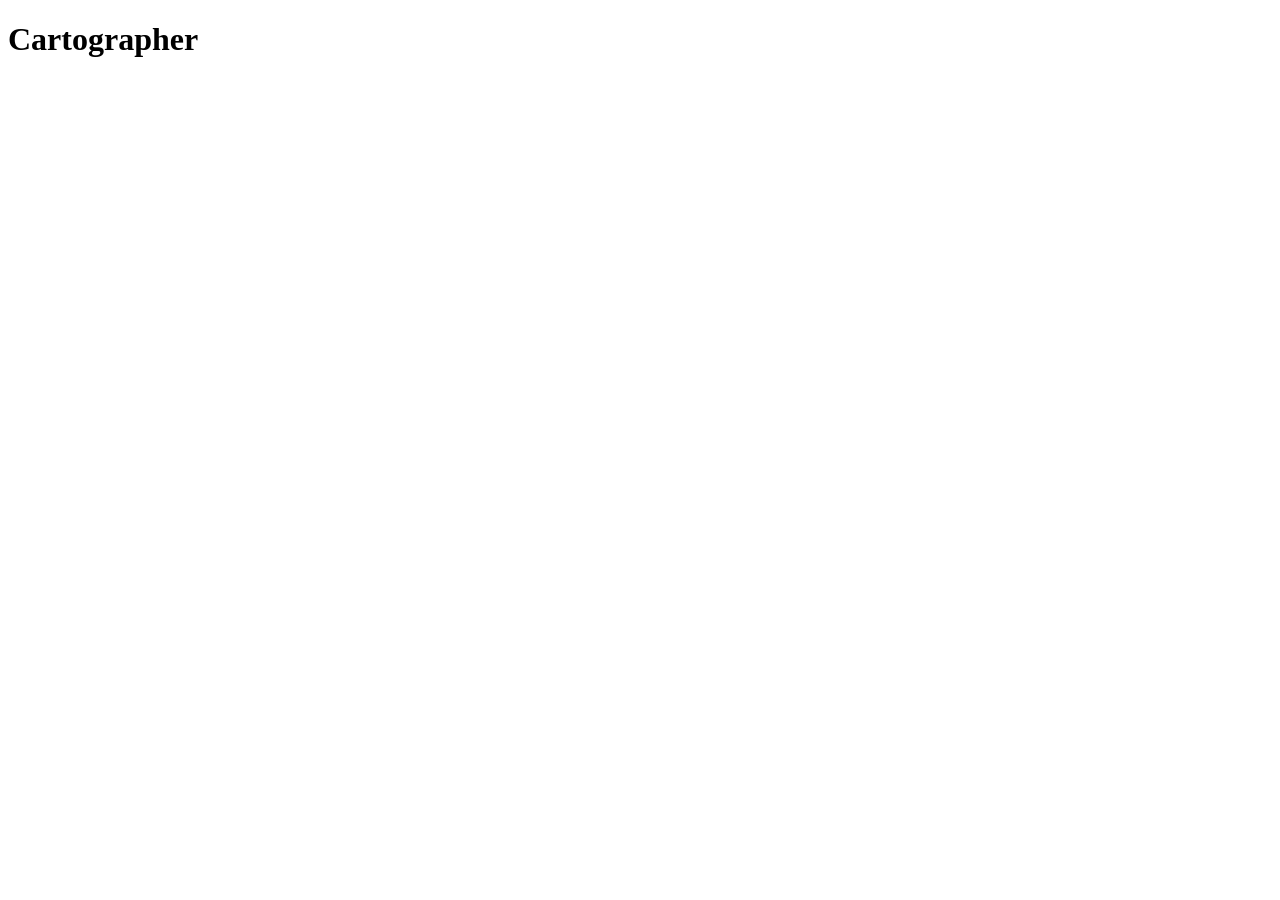
==== panel/public/index.html @ 6f5536c8 "Panel slice: settings card built from a schema Co-Authored-By: Claude Sonnet 5.5 <noreply@anthropic." ====
<!doctype html>
<html lang="en">
<head>
<meta charset="utf-8">
<meta name="viewport" content="width=device-width, initial-scale=1">
<title>Cartographer</title>
<link rel="stylesheet" href="/style.css">
</head>
<body>
<header>
  <h1>Cartographer</h1>
  <span id="dot" class="dot" title="Connection to VectorCraft"></span>
</header>

<main>
  <p id="problem" class="problem" hidden></p>

  <section id="settingsCard" class="card" hidden>
    <h2 id="stitle">Document settings</h2>
    <p id="ssummary"></p>
    <div id="fields" class="fields"></div>
    <div class="row">
      <button id="draw" class="primary" disabled>Draw this</button>
      <button id="cancel" class="plain" hidden>Cancel</button>
    </div>
  </section>

  <p id="message" class="message"></p>
</main>
<script src="/app.js"></script>
</body>
</html>
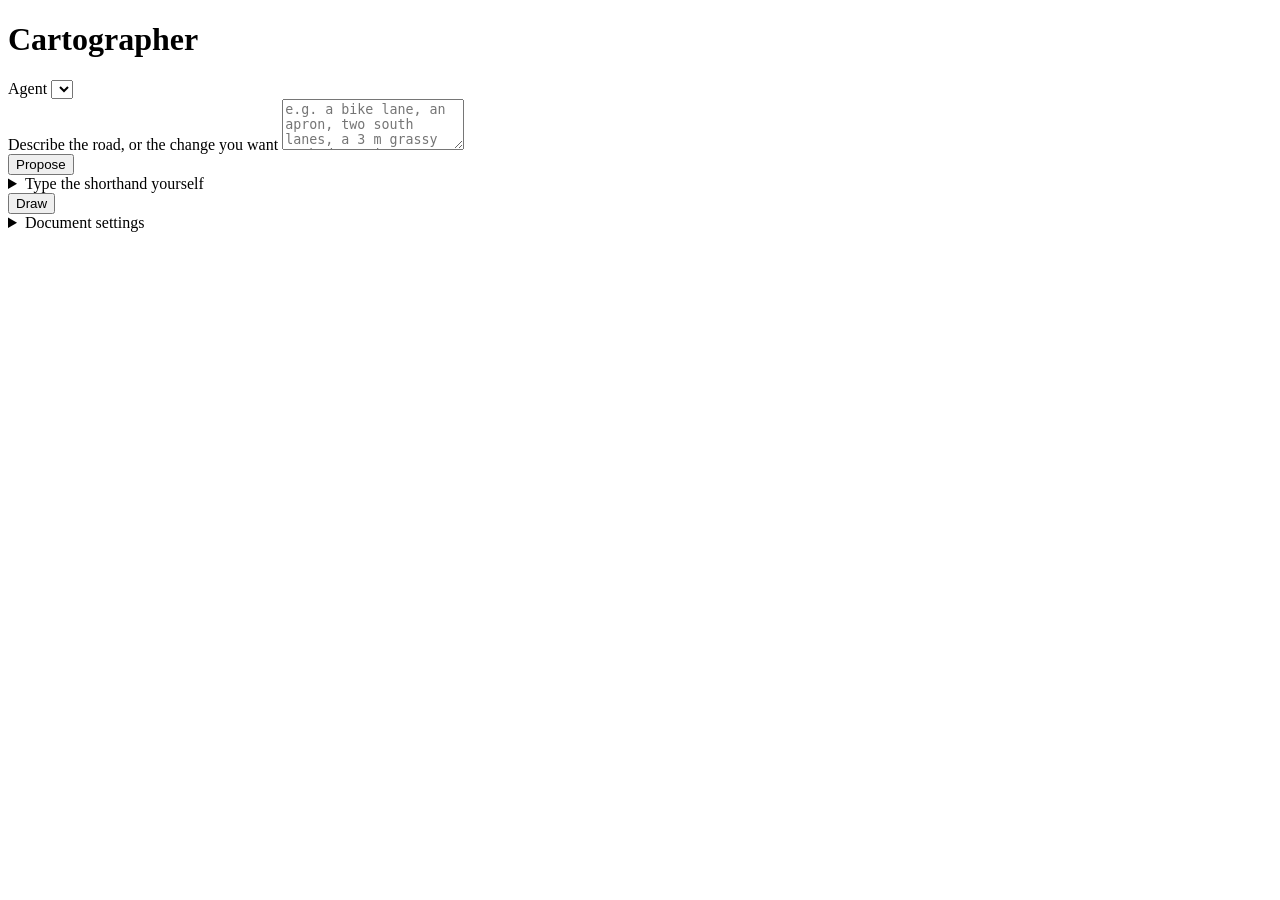
==== commit 365ec2af: "Port the server and the page; settings card at the bottom Co-Authored-By: Claude Sonnet 5.5 <noreply" ====
--- a/panel/public/index.html
+++ b/panel/public/index.html
@@ -10,23 +10,293 @@
 <header>
   <h1>Cartographer</h1>
   <span id="dot" class="dot" title="Connection to VectorCraft"></span>
+  <label class="agent">Agent <select id="agent"></select></label>
 </header>
 
 <main>
   <p id="problem" class="problem" hidden></p>
 
-  <section id="settingsCard" class="card" hidden>
-    <h2 id="stitle">Document settings</h2>
-    <p id="ssummary"></p>
-    <div id="fields" class="fields"></div>
+  <section id="context" class="card"></section>
+
+  <section id="notesCard" class="card notes" hidden>
+    <h2>Notes from the last build</h2>
+    <ul id="notes" class="changes"></ul>
+  </section>
+
+  <section id="modeCard" class="card" hidden>
+    <fieldset class="mode">
+      <label><input type="radio" name="mode" value="road" checked> A road</label>
+      <label><input type="radio" name="mode" value="connection"> A connection between two roads</label>
+      <label><input type="radio" name="mode" value="water"> Water (lake, pond, river, creek, shore)</label>
+    </fieldset>
+    <div id="matchRow" class="row" hidden>
+      <button id="match" class="plain">Connect and match: carry the road across</button>
+    </div>
+  </section>
+
+  <section id="junctionCard" class="card" hidden>
+    <h2 id="jtitle">Junction</h2>
+    <p id="jasked" class="muted asked" hidden></p>
+    <p id="jsummary"></p>
+    <ul id="jchanges" class="changes" hidden></ul>
+    <ol id="jlegs" class="items"></ol>
+    <div class="row wrap">
+      <label>Control <select id="jcontrol"><option value="none">none</option><option value="signal">traffic signals</option><option value="stop">stop signs</option></select></label>
+      <label><input type="checkbox" id="jcross"> Crosswalks</label>
+    </div>
+    <div class="row"><button id="jcancel" class="plain" hidden>Cancel</button></div>
+  </section>
+
+  <section id="crossingCard" class="card" hidden>
+    <h2 id="ctitle">Intersection</h2>
+    <p id="casked" class="muted asked" hidden></p>
+    <p id="csummary"></p>
+    <ul id="cchanges" class="changes" hidden></ul>
+    <div class="row wrap">
+      <label>What is it
+        <select id="ctreat">
+          <optgroup label="At the same level">
+            <option value="signal">Lighted intersection (traffic signals)</option>
+            <option value="two-way-stop">Two-way stop (the side road stops)</option>
+            <option value="four-way-stop">Four-way stop</option>
+            <option value="uncontrolled">No control</option>
+            <option value="driveway">Driveway or side entrance</option>
+            <option value="roundabout">Roundabout</option>
+          </optgroup>
+          <optgroup label="On a road">
+            <option value="median-opening">Median opening / U-turn crossover</option>
+            <option value="midblock-crossing">Mid-block pedestrian crossing</option>
+            <option value="railroad">Railroad crossing</option>
+          </optgroup>
+          <optgroup label="Ramps and bridges">
+            <option value="on-ramp">On-ramp (merge, acceleration lane)</option>
+            <option value="off-ramp">Off-ramp (exit, deceleration lane)</option>
+            <option value="overpass">Overpass / underpass</option>
+            <option value="cloverleaf">Cloverleaf (overpass and loop ramps)</option>
+          </optgroup>
+        </select>
+      </label>
+    </div>
+    <div class="row wrap">
+      <label id="cminorRow" hidden>Road that stops <select id="cminor"></select></label>
+      <label id="coverRow" hidden>Road on top <select id="cover"></select></label>
+      <label id="cmainRow" hidden>Road that stays <select id="cmain"></select></label>
+      <label id="cdiaRow" hidden>Width <input id="cdia" type="number" min="20" max="120" step="2" value="40"> m</label>
+      <label id="copenRow" hidden>Opening <input id="copen" type="number" min="8" max="40" step="1" placeholder="road width"> m</label>
+      <label id="caccelRow" hidden>Speed-change lane <input id="caccel" type="number" min="30" max="400" step="10" value="120"> m</label>
+      <label id="ccrossRow"><input type="checkbox" id="ccross"> Crosswalks</label>
+      <label id="cbeaconRow" hidden><input type="checkbox" id="cbeacon"> Flashing beacons</label>
+      <label id="cgatesRow" hidden><input type="checkbox" id="cgates"> Gates</label>
+      <label id="cslipRow"><input type="checkbox" id="cslip"> Right-turn slip lanes</label>
+      <label id="cgoreRow" hidden><input type="checkbox" id="cgore"> Gore with chevrons</label>
+    </div>
+    <div class="row wrap" id="cpocketRow">
+      <label>Turn pockets
+        <select id="cpocket">
+          <option value="none">None</option>
+          <option value="left">Left</option>
+          <option value="right">Right</option>
+          <option value="both">Left and right</option>
+        </select>
+      </label>
+      <label id="cpocketLenRow">Length <input id="cpocketlen" type="number" min="5" max="150" step="5" value="30"> m</label>
+    </div>
+    <div class="row wrap" id="cstubRow">
+      <label>A short stub past the crossing
+        <select id="cstub">
+          <option value="keep">Keep it as a dead end (four-way)</option>
+          <option value="trim">Trim it off (three-way)</option>
+        </select>
+      </label>
+    </div>
+    <div class="row"><button id="ccancel" class="plain" hidden>Cancel</button></div>
+  </section>
+
+  <section id="waterCard" class="card" hidden>
+    <h2 id="wtitle">Water</h2>
+    <p id="wasked" class="muted asked" hidden></p>
+    <p id="wsummary"></p>
+    <ul id="wchanges" class="changes" hidden></ul>
+    <div class="row wrap">
+      <label>What is it
+        <select id="wkind">
+          <option value="auto">Let the shape decide (closed: still water, open: creek or river)</option>
+          <option value="still">Still water: lake or pond (a closed shape)</option>
+          <option value="flowing">Moving water: creek or river (an open line)</option>
+          <option value="shore">Shore: water on one side of an open line</option>
+        </select>
+      </label>
+      <label>Name <input id="wname" type="text" maxlength="40" size="14"></label>
+    </div>
+    <div class="row wrap">
+      <label id="wwidthRow">Width (m) <input id="wwidth" type="number" min="1" max="300" step="1" size="5"></label>
+      <label id="wflowRow">Flow
+        <select id="wflow"><option value="fwd">With the line</option><option value="back">Against the line</option><option value="none">None</option></select>
+      </label>
+      <label id="wspeedRow">Speed (m/s) <input id="wspeed" type="number" min="0" max="15" step="0.5" size="4"></label>
+      <label id="wsideRow">Water is on the
+        <select id="wside"><option value="right">right of the line</option><option value="left">left of the line</option></select>
+      </label>
+    </div>
+    <div class="row wrap">
+      <label id="wblRow">Bank height (m) <input id="wbl" type="number" min="0" max="30" step="0.5" size="4"></label>
+      <label id="wbrRow">Other bank (m) <input id="wbr" type="number" min="0" max="30" step="0.5" size="4"></label>
+      <label>Bank slope (H:V) <input id="wslope" type="number" min="1" max="6" step="0.5" size="4"></label>
+    </div>
+    <div class="row"><button id="wcancel" class="plain" hidden>Cancel</button></div>
+  </section>
+
+  <section id="wetCard" class="card" hidden>
+    <h2 id="xtitle">Road meets water</h2>
+    <p id="xasked" class="muted asked" hidden></p>
+    <p id="xsummary"></p>
+    <ul id="xchanges" class="changes" hidden></ul>
+    <div class="row wrap">
+      <label>How does the road cross
+        <select id="xtreat">
+          <option value="bridge">Bridge over the water</option>
+          <option value="culvert">Culvert under the road (creeks and rivers)</option>
+          <option value="causeway">Causeway: the road on fill across the water</option>
+        </select>
+      </label>
+    </div>
+    <div class="row wrap">
+      <label id="xdeckRow">Clearance above water (m) <input id="xdeck" type="number" min="0" max="60" step="0.5" size="4"></label>
+      <label id="xabutRow">Abutment beyond banks (m) <input id="xabut" type="number" min="0" max="30" step="1" size="4"></label>
+      <label id="xshapeRow">Culvert
+        <select id="xshape"><option value="pipe">Round pipes</option><option value="box">Box</option></select>
+      </label>
+      <label id="xcountRow">How many <input id="xcount" type="number" min="1" max="6" step="1" size="3"></label>
+      <label id="xsizeRow">Size (m) <input id="xsize" type="number" min="0.3" max="6" step="0.1" size="4"></label>
+      <label id="xfillRow">Fill height (m) <input id="xfill" type="number" min="0.3" max="30" step="0.5" size="4"></label>
+      <label id="xslopeRow">Fill slope (H:V) <input id="xslope" type="number" min="1" max="6" step="0.5" size="4"></label>
+    </div>
+    <div class="row"><button id="xcancel" class="plain" hidden>Cancel</button></div>
+  </section>
+
+  <section id="embankCard" class="card" hidden>
+    <h2>Road on fill (embankment)</h2>
+    <ol id="elist" class="items"></ol>
+    <div class="row"><button id="eopen" class="plain">Put this line on fill…</button></div>
+    <div id="eform" hidden>
+      <p id="easked" class="muted asked" hidden></p>
+      <div class="row wrap">
+        <label>Height (m) <input id="ehgt" type="number" min="0.3" max="30" step="0.5" size="4"></label>
+        <label>Side slope (H:V) <input id="eslope" type="number" min="1" max="6" step="0.5" size="4"></label>
+        <label>From (m) <input id="efrom" type="number" min="0" step="10" size="5" placeholder="start"></label>
+        <label>To (m) <input id="eto" type="number" min="0" step="10" size="5" placeholder="end"></label>
+        <label>Sides
+          <select id="esides"><option value="both">Both</option><option value="left">Left</option><option value="right">Right</option></select>
+        </label>
+        <label>Ramp (m) <input id="eramp" type="number" min="0" max="80" step="5" size="4"></label>
+      </div>
+      <p id="esummary"></p>
+      <div class="row"><button id="edone" class="plain">Done</button></div>
+    </div>
+  </section>
+
+  <section id="hubCard" class="card" hidden>
+    <h2 id="htitle">Roads meeting at a point</h2>
+    <p id="hasked" class="muted asked" hidden></p>
+    <p id="hsummary"></p>
+    <ul id="hchanges" class="changes" hidden></ul>
+    <div class="row wrap">
+      <label>What is it
+        <select id="htreat">
+          <option value="signal">Lighted intersection (traffic signals)</option>
+          <option value="two-way-stop">Two-way stop (the narrowest road stops)</option>
+          <option value="four-way-stop">All-way stop</option>
+          <option value="uncontrolled">No control</option>
+        </select>
+      </label>
+      <label><input type="checkbox" id="hcross"> Crosswalks</label>
+      <label>A short stub
+        <select id="hstub">
+          <option value="keep">Keep as a dead end</option>
+          <option value="trim">Trim it off</option>
+        </select>
+      </label>
+    </div>
+    <div class="row"><button id="hcancel" class="plain" hidden>Cancel</button></div>
+  </section>
+
+  <section id="transitionCard" class="card" hidden>
+    <h2>Lane changes on this line</h2>
+    <ol id="tlist" class="items"></ol>
+    <div class="row"><button id="topen" class="plain">Add or drop a lane on this line…</button></div>
+    <div id="tform" hidden>
+      <p id="tasked" class="muted asked" hidden></p>
+      <div class="row wrap">
+        <label>Change <select id="tchange"><option value="add">Add a lane</option><option value="drop">Drop a lane</option></select></label>
+        <label>On the <select id="tside"><option value="right">Right (toward the edge)</option><option value="left">Left (toward the centre)</option></select></label>
+        <label>Lanes <select id="tdir"><option value="fwd">with the line</option><option value="back">against the line</option></select></label>
+        <label>How many <select id="tcount"><option>1</option><option>2</option><option>3</option></select></label>
+      </div>
+      <div class="row wrap">
+        <label>Starts <input id="tat" type="number" min="0" step="10" placeholder="middle"> m from the start</label>
+        <label>Taper <input id="tlen" type="number" min="10" step="5" placeholder="by speed"> m</label>
+        <label>Speed <input id="tspeed" type="number" min="15" max="80" step="5" value="35"> mph</label>
+      </div>
+      <p id="tsummary"></p>
+      <ul id="tchanges" class="changes" hidden></ul>
+      <div class="row"><button id="tdone" class="plain">Done</button></div>
+    </div>
+  </section>
+
+  <section id="road" class="card" hidden>
+    <div id="bar" class="bar" aria-label="Cross-section to scale"></div>
+    <ol id="items" class="items"></ol>
+    <p id="total" class="muted"></p>
+  </section>
+
+  <section id="proposal" class="card proposal" hidden>
+    <h2>Proposed change</h2>
+    <p id="asked" class="muted asked"></p>
+    <ul id="pchanges" class="changes" hidden></ul>
+    <div id="pbar" class="bar"></div>
+    <ol id="pitems" class="items"></ol>
+    <p id="ptotal" class="muted"></p>
     <div class="row">
-      <button id="draw" class="primary" disabled>Draw this</button>
-      <button id="cancel" class="plain" hidden>Cancel</button>
-    </div>
-  </section>
-
-  <p id="message" class="message"></p>
+      <button id="cancel" class="plain">Cancel</button>
+    </div>
+  </section>
+
+  <section class="card">
+    <label for="words" id="wordsLabel">Describe the road, or the change you want</label>
+    <textarea id="words" rows="3" placeholder="e.g. a bike lane, an apron, two south lanes, a 3 m grassy curbed margin, two north lanes, apron, bike lane"></textarea>
+    <div class="row">
+      <button id="propose">Propose</button>
+      <span id="thinking" class="muted" hidden>Thinking…</span>
+    </div>
+    <details>
+      <summary>Type the shorthand yourself</summary>
+      <input id="shorthand" type="text" spellcheck="false" placeholder="facing N: bike-lane | lane S x2 | margin 3 | lane N x2 | bike-lane">
+      <button id="use" class="plain">Use this</button>
+      <p class="muted">Elements: lane, turn-pocket, bike-lane, apron, shoulder, margin, median, sidewalk, parking-lane … Direction N S E W, width 3 or 10ft, repeat x2.</p>
+    </details>
+  </section>
+
+  <section class="card draw">
+    <fieldset id="scope" hidden>
+      <label><input type="radio" name="scope" value="segment" checked> <span id="scope-all">All pieces of this road</span></label>
+      <label><input type="radio" name="scope" value="selected"> Only the selected piece</label>
+    </fieldset>
+    <button id="draw" class="primary">Draw</button>
+      <details id="settingsCard" class="card">
+    <summary>Document settings</summary>
+    <p id="ssummary" class="muted"></p>
+    <p id="sproblem" class="problem" hidden></p>
+    <p id="swait" class="muted" hidden>Open or create a document in VectorCraft to see its settings.</p>
+    <div id="sfields" class="fields"></div>
+    <div class="row">
+      <button id="sdraw" class="primary" disabled>Draw this</button>
+      <button id="scancel" class="plain" hidden>Cancel</button>
+    </div>
+  </details>
+
+  <p id="message" class="message" role="status"></p>
+  </section>
 </main>
-<script src="/app.js"></script>
+<script src="/app.js" type="module"></script>
 </body>
 </html>
